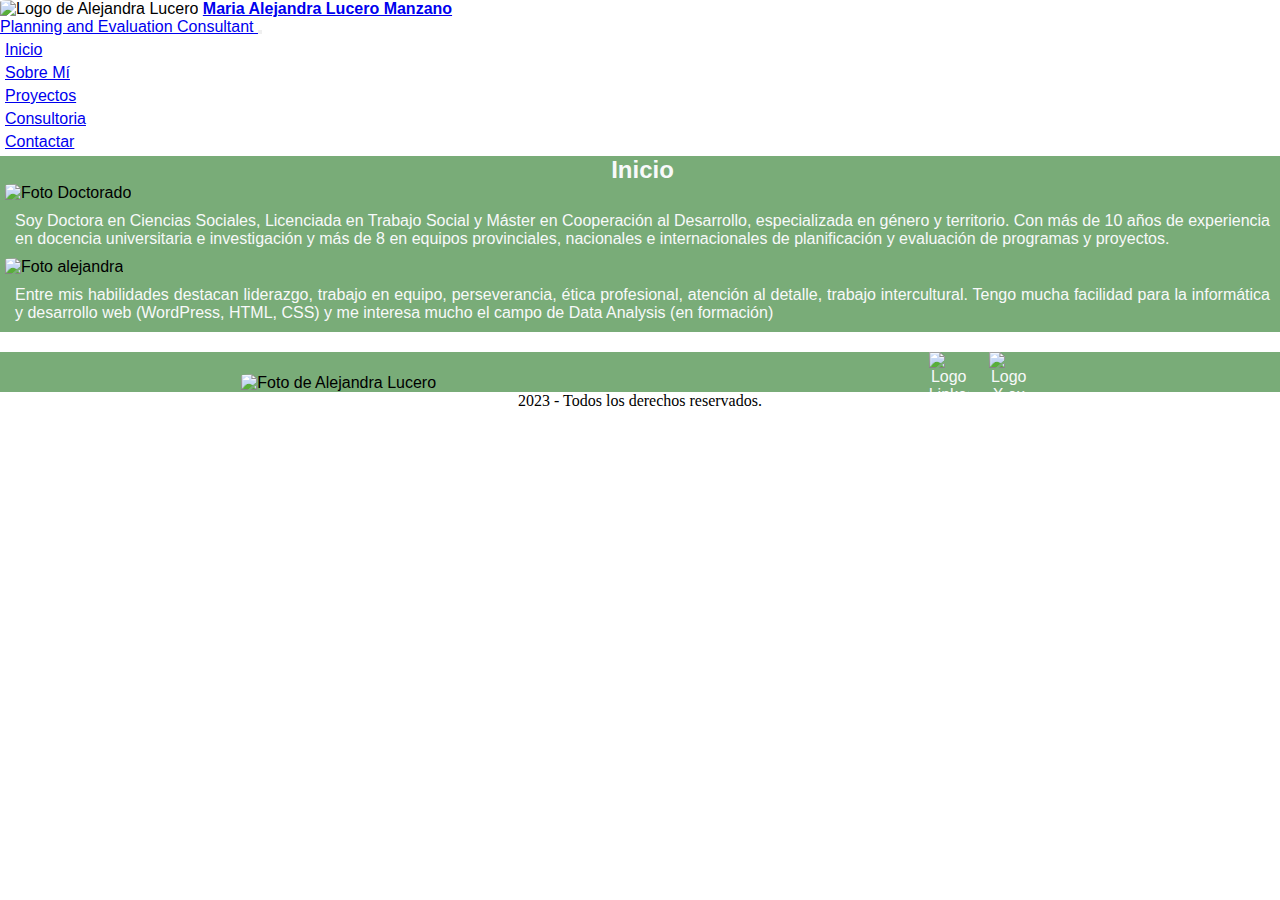
==== index.html @ 643f238b "Con SASS, aparentemente ok" ====
<!doctype html>
<html lang="en">
  <head>
    <meta charset="utf-8">
    <meta name="viewport" content="width=device-width, initial-scale=1">
    
    
    <!-- Bootstrap CSS -->
    <link href="https://cdn.jsdelivr.net/npm/bootstrap@5.3.2/dist/css/bootstrap.min.css" rel="stylesheet" integrity="sha384-T3c6CoIi6uLrA9TneNEoa7RxnatzjcDSCmG1MXxSR1GAsXEV/Dwwykc2MPK8M2HN" crossorigin="anonymous">
    
    <!--CSS-->
    <link rel="stylesheet" href="CSS/style.css">
    
    <!--FONTS-->
    <!--FONTS-->
    <link rel="preconnect" href="https://fonts.googleapis.com">
    <link rel="preconnect" href="https://fonts.gstatic.com" crossorigin>
    <link href="https://fonts.googleapis.com/css2?family=Open+Sans:wght@600&family=Poppins:wght@300&family=Quicksand:wght@300;500;700&display=swap" rel="stylesheet">
    
    <title>María Alejandra Lucero Manzano</title>
  </head>

  <body>
    <!--SECTION 1-->
    <header>
     <nav class="navbar navbar-expand-lg bg-body-tertiary">
        <div class="container-fluid">
          <img src="Assets/logo ale.png" alt="Logo de Alejandra Lucero" class="laFoto">
          <a class="navbar-brand" href="#"> <strong> Maria Alejandra Lucero Manzano </strong> <br> Planning and Evaluation Consultant </a>
          <button class="navbar-toggler" type="button" data-bs-toggle="collapse" data-bs-target="#navbarSupportedContent" aria-controls="navbarSupportedContent" aria-expanded="false" aria-label="Toggle navigation">
          <span class="navbar-toggler-icon"></span>
          </button>
          <div class="collapse navbar-collapse" id="navbarSupportedContent">
            <ul class="navbar-nav me-auto mb-2 mb-lg-0">
                <li class="nav-item">
                  <a class="nav-link active" aria-current="page" href="index.html">Inicio</a>
                </li>
                <li class="nav-item">
                  <a class="nav-link" href="HTML/Formacion.html">Sobre Mí</a>
                </li>
                <li class="nav-item">
                  <a class="nav-link" href="HTML/Proyectos.html">Proyectos</a>
                </li>
                <li class="nav-item">
                  <a class="nav-link" href="HTML/Consultoria.html">Consultoria</a>
                </li>
                <li class="nav-item">
                  <a class="nav-link" href="HTML/Contactar.html">Contactar</a>
                </li>
                
            </ul>

          </div>
        </div>
      </nav>
    </header>

  <!--Section 2 Me Falta el MAIN!!!!-->
  <main>
      <section class="sobreMi">
        <div>
          <h2>Inicio</h2>
        </div>
          
        <div class="container-fluid">
            <div>
              <img src="Assets/tesis-ale.webp" alt="Foto Doctorado" class="laFoto">
            </div>
            <div class="textito">
              <p>Soy Doctora en Ciencias Sociales, Licenciada en Trabajo Social y Máster en Cooperación al Desarrollo, especializada en género y territorio. Con más de 10 años de experiencia en docencia universitaria e investigación y más de 8 en equipos provinciales, nacionales e internacionales de planificación y evaluación de programas y proyectos.</p>
            </div>
            <div>
                <img src="Assets/WhatsApp Image 2023-11-27 at 21.21.01.jpeg" alt="Foto alejandra" class="laFotoColombo">
            </div>
            <div class="textito">  
              <p> Entre mis habilidades destacan liderazgo, trabajo en equipo, perseverancia, ética profesional, atención al detalle, trabajo intercultural. Tengo mucha facilidad para la informática y desarrollo web (WordPress, HTML, CSS) y me interesa mucho el campo de Data Analysis (en formación)</p>
            </div>
          </div>
      </section>  
    </main>

     <!--section final -->
    <footer class="footer"> 
      <div > 
        <img src="Assets/ALE BAJA RESOLUCION  (3).jpg" alt="Foto de Alejandra Lucero" class="laFoto">
      </div>
      <div class="redes"> 
        <a href="https://www.linkedin.com/in/mariaalejandraluceromanzano/" target="_blank">
          <img src="Assets/LinkedIn_logo_initials.png" alt="Logo LinkedIn" class="iconos">
        </a>
            
          <a href="https://twitter.com/alelucero34"    target="_blank">  
            <img src="Assets/twitter-x-logo-png-9.png" alt="Logo X ex Twitter" class="iconos">
          </a>
        </div>
    </footer>

    <p class="fin">2023 - Todos los derechos reservados.</p>
    <script src="https://cdn.jsdelivr.net/npm/bootstrap@5.3.2/dist/js/bootstrap.bundle.min.js" integrity="sha384-C6RzsynM9kWDrMNeT87bh95OGNyZPhcTNXj1NW7RuBCsyN/o0jlpcV8Qyq46cDfL" crossorigin="anonymous"></script>
    <script src="https://cdn.jsdelivr.net/npm/@popperjs/core@2.11.8/dist/umd/popper.min.js" integrity="sha384-I7E8VVD/ismYTF4hNIPjVp/Zjvgyol6VFvRkX/vR+Vc4jQkC+hVqc2pM8ODewa9r" crossorigin="anonymous"></script>
    <script src="https://cdn.jsdelivr.net/npm/bootstrap@5.3.2/dist/js/bootstrap.min.js" integrity="sha384-BBtl+eGJRgqQAUMxJ7pMwbEyER4l1g+O15P+16Ep7Q9Q+zqX6gSbd85u4mG4QzX+" crossorigin="anonymous"></script>
  </body>
</html>
---- CSS/style.css ----
@charset "UTF-8";
* {
  margin: 0;
  padding: 0;
  box-sizing: border-box;
}

header {
  font-family: Arial, Helvetica, sans-serif;
  color: #000;
}
header nav div .laFoto {
  height: 150px;
  width: 150px;
  border-radius: 10%;
}
header nav div .container-fluid {
  display: flex;
  align-items: center;
  align-content: space-between;
  margin: 5px;
}
header nav div div ul li {
  list-style: none;
  display: flex;
  justify-content: space-between;
  margin: 5px;
}

/*$color-fondo: #79AC78;
$color-letra: #F8F9FA;
$font-family: Arial, Helvetica, sans-serif; */
main {
  background-color: #79AC78;
  font-family: Arial, Helvetica, sans-serif;
  display: flex;
  align-content: space-around;
}
main .container-fluid {
  display: grid;
  grid-area: auto;
  grid-area: auto;
}
main section {
  margin-left: 5px;
}
main section div h2 {
  color: #F8F9FA;
  text-align: center;
}
main section div a {
  padding: 5px;
  margin: 20px;
  text-decoration: none;
  border-radius: 5px;
  color: #F8F9FA;
  /*background-color:;*/
  transition: 1s;
}
main section div a:hover {
  background-color: #F8F9FA;
  border-radius: 10%;
  color: #79AC78;
}
main section div .textito {
  text-align: justify;
  margin: 10px;
  color: #F8F9FA;
}
main section div .laFoto {
  height: 150px;
  width: 150px;
  border-radius: 10%;
}
main section div .laFotoColombo {
  height: 150px;
  width: 200px;
  border-radius: 10%;
}
main section div .sobreMi {
  margin-left: 10px;
  color: #F8F9FA;
}
main section .proteccionDatos {
  color: #F8F9FA;
  display: flex;
  font-family: "Courier New", Courier, monospace;
  margin-left: 20px;
}

/* FOOTER */
/*$color-fondo: #79AC78;
$color-letra: #F8F9FA;
$font-family: Arial, Helvetica, sans-serif;*/
footer {
  background-color: #79AC78;
  font-family: Arial, Helvetica, sans-serif;
  display: flex;
  align-items: end;
  justify-content: space-around;
  margin-top: 20px;
  margin-left: 0px;
}
footer div .laFoto {
  height: 150px;
  width: 150px;
  border-radius: 10%;
}
footer div a .iconos {
  height: 40px;
  width: 40px;
  margin-right: 10px;
  margin-left: 10px;
  display: flex;
}
footer div a {
  display: flex;
  text-align: center;
  text-decoration: none;
  color: #F8F9FA;
}
footer .redes {
  display: flex;
}

.fin {
  text-align: center;
  color: #000;
}

/* @import "base/font.scss";*/
/*FORMULARIO*/
form {
  font-family: Arial, Helvetica, sans-serif;
  /* Centrar el formulario en la página */
  margin: 0 auto;
  font-family: Arial, Helvetica, sans-serif;
  margin: 0 auto;
  width: 400px;
  /* Esquema del formulario */
  padding: 1em;
  color: #F8F9FA;
}
form label {
  /* Tamaño y alineación uniforme */
  display: inline-block;
  width: 90px;
  text-align: left;
  color: #F8F9FA;
}
form input,
form textarea {
  /* Tamaño uniforme del campo de texto */
  width: 300px;
  box-sizing: border-box;
  color: #000;
}
form input:focus,
form textarea:focus {
  /* Destacado adicional para elementos que tienen el cursor */
  vertical-align: left;
  color: #000;
}
form input:focus input:focus, form input:focus textarea:focus,
form textarea:focus input:focus,
form textarea:focus textarea:focus {
  border-color: #000;
}
form input:focus textarea,
form textarea:focus textarea {
  /* Alinear los campos de texto multilínea con sus etiquetas */
  vertical-align: left;
}
form button {
  /* Este margen adicional representa aproximadamente el mismo espacio que el espacio
      entre las etiquetas y sus campos de texto */
  margin-left: 0.5em;
  margin-left: 0.5em;
  color: #F8F9FA;
}
form label.form-check-label {
  display: inline-block;
  width: 90%;
}

/*# sourceMappingURL=style.css.map */
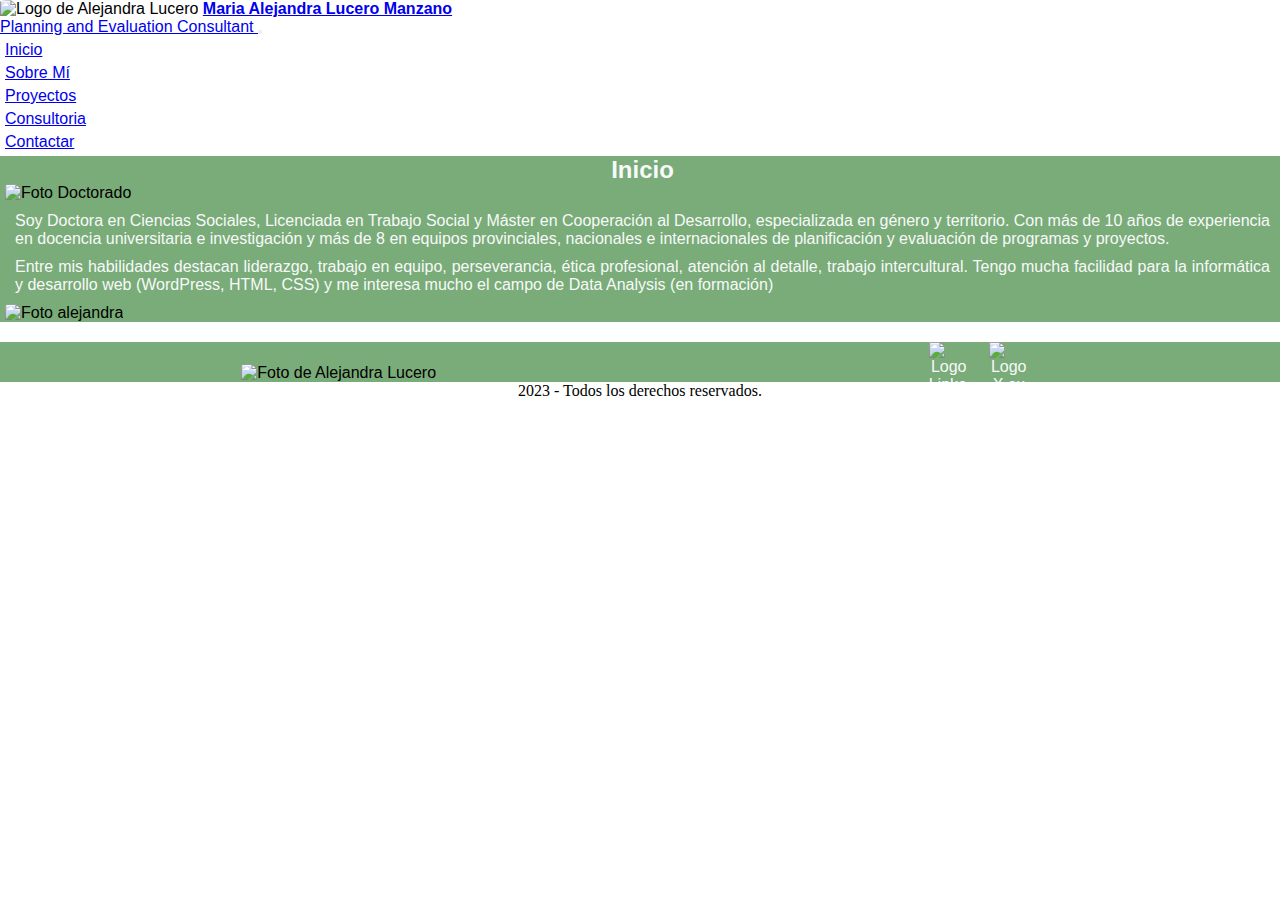
==== commit 428955e8: "completo responsive, queda contenido y fondogit add .git add . y animación, sombra en el nav o podrí" ====
--- a/index.html
+++ b/index.html
@@ -8,15 +8,13 @@
     <!-- Bootstrap CSS -->
     <link href="https://cdn.jsdelivr.net/npm/bootstrap@5.3.2/dist/css/bootstrap.min.css" rel="stylesheet" integrity="sha384-T3c6CoIi6uLrA9TneNEoa7RxnatzjcDSCmG1MXxSR1GAsXEV/Dwwykc2MPK8M2HN" crossorigin="anonymous">
     
-    <!--CSS-->
-    <link rel="stylesheet" href="CSS/style.css">
-    
-    <!--FONTS-->
-    <!--FONTS-->
+        <!--FONTS-->
     <link rel="preconnect" href="https://fonts.googleapis.com">
     <link rel="preconnect" href="https://fonts.gstatic.com" crossorigin>
     <link href="https://fonts.googleapis.com/css2?family=Open+Sans:wght@600&family=Poppins:wght@300&family=Quicksand:wght@300;500;700&display=swap" rel="stylesheet">
-    
+     <!--CSS-->
+    <link rel="stylesheet" href="CSS/style.css">
+
     <title>María Alejandra Lucero Manzano</title>
   </head>
 
@@ -46,11 +44,10 @@
                 </li>
                 <li class="nav-item">
                   <a class="nav-link" href="HTML/Contactar.html">Contactar</a>
-                </li>
-                
+                </li>            
             </ul>
-
           </div>
+          
         </div>
       </nav>
     </header>
@@ -61,38 +58,55 @@
         <div>
           <h2>Inicio</h2>
         </div>
-          
-        <div class="container-fluid">
+          <div class="container text-center">
+            <div class="row">
+              <div class="col">
+                <div>
+                      <img src="Assets/tesis-ale.webp" alt="Foto Doctorado" class="laFoto">
+                    </div>
+              </div>
+              <div class="col">
+                <div class="textito">
+                      <p>Soy Doctora en Ciencias Sociales, Licenciada en Trabajo Social y Máster en Cooperación al Desarrollo, especializada en género y territorio. Con más de 10 años de experiencia en docencia universitaria e investigación y más de 8 en equipos provinciales, nacionales e internacionales de planificación y evaluación de programas y proyectos.</p>
+                    </div>
+              </div>
+            </div>
+          </div>  
+        <div class="container text-center">
+        <div class="row">
+          <div class="col">
+            <div class="textito">  
+                    <p> Entre mis habilidades destacan liderazgo, trabajo en equipo, perseverancia, ética profesional, atención al detalle, trabajo intercultural. Tengo mucha facilidad para la informática y desarrollo web (WordPress, HTML, CSS) y me interesa mucho el campo de Data Analysis (en formación)</p>
+                  </div>
+          </div>
+          <div class="col">
             <div>
-              <img src="Assets/tesis-ale.webp" alt="Foto Doctorado" class="laFoto">
-            </div>
-            <div class="textito">
-              <p>Soy Doctora en Ciencias Sociales, Licenciada en Trabajo Social y Máster en Cooperación al Desarrollo, especializada en género y territorio. Con más de 10 años de experiencia en docencia universitaria e investigación y más de 8 en equipos provinciales, nacionales e internacionales de planificación y evaluación de programas y proyectos.</p>
-            </div>
-            <div>
-                <img src="Assets/WhatsApp Image 2023-11-27 at 21.21.01.jpeg" alt="Foto alejandra" class="laFotoColombo">
-            </div>
-            <div class="textito">  
-              <p> Entre mis habilidades destacan liderazgo, trabajo en equipo, perseverancia, ética profesional, atención al detalle, trabajo intercultural. Tengo mucha facilidad para la informática y desarrollo web (WordPress, HTML, CSS) y me interesa mucho el campo de Data Analysis (en formación)</p>
-            </div>
+                      <img src="Assets/WhatsApp Image 2023-11-27 at 21.21.01.jpeg" alt="Foto alejandra" class="laFotoColombo">
+                  </div>
+          </div>
+        </div>
           </div>
       </section>  
     </main>
 
      <!--section final -->
     <footer class="footer"> 
-      <div > 
+     <div > 
         <img src="Assets/ALE BAJA RESOLUCION  (3).jpg" alt="Foto de Alejandra Lucero" class="laFoto">
       </div>
-      <div class="redes"> 
-        <a href="https://www.linkedin.com/in/mariaalejandraluceromanzano/" target="_blank">
-          <img src="Assets/LinkedIn_logo_initials.png" alt="Logo LinkedIn" class="iconos">
-        </a>
-            
-          <a href="https://twitter.com/alelucero34"    target="_blank">  
-            <img src="Assets/twitter-x-logo-png-9.png" alt="Logo X ex Twitter" class="iconos">
-          </a>
+      <div class="d-flex flex-row-reverse">
+        <div class="p-2">
+            <div class="redes"> 
+                <a href="https://www.linkedin.com/in/mariaalejandraluceromanzano/" target="_blank">
+                  <img src="Assets/LinkedIn_logo_initials.png" alt="Logo LinkedIn"  class="iconos">
+                </a>
+                    
+                <a href="https://twitter.com/alelucero34"    target="_blank">  
+                    <img src="Assets/twitter-x-logo-png-9.png" alt="Logo X ex Twitter"  class="iconos">
+                </a>
+            </div>
         </div>
+      </div>
     </footer>
 
     <p class="fin">2023 - Todos los derechos reservados.</p>
